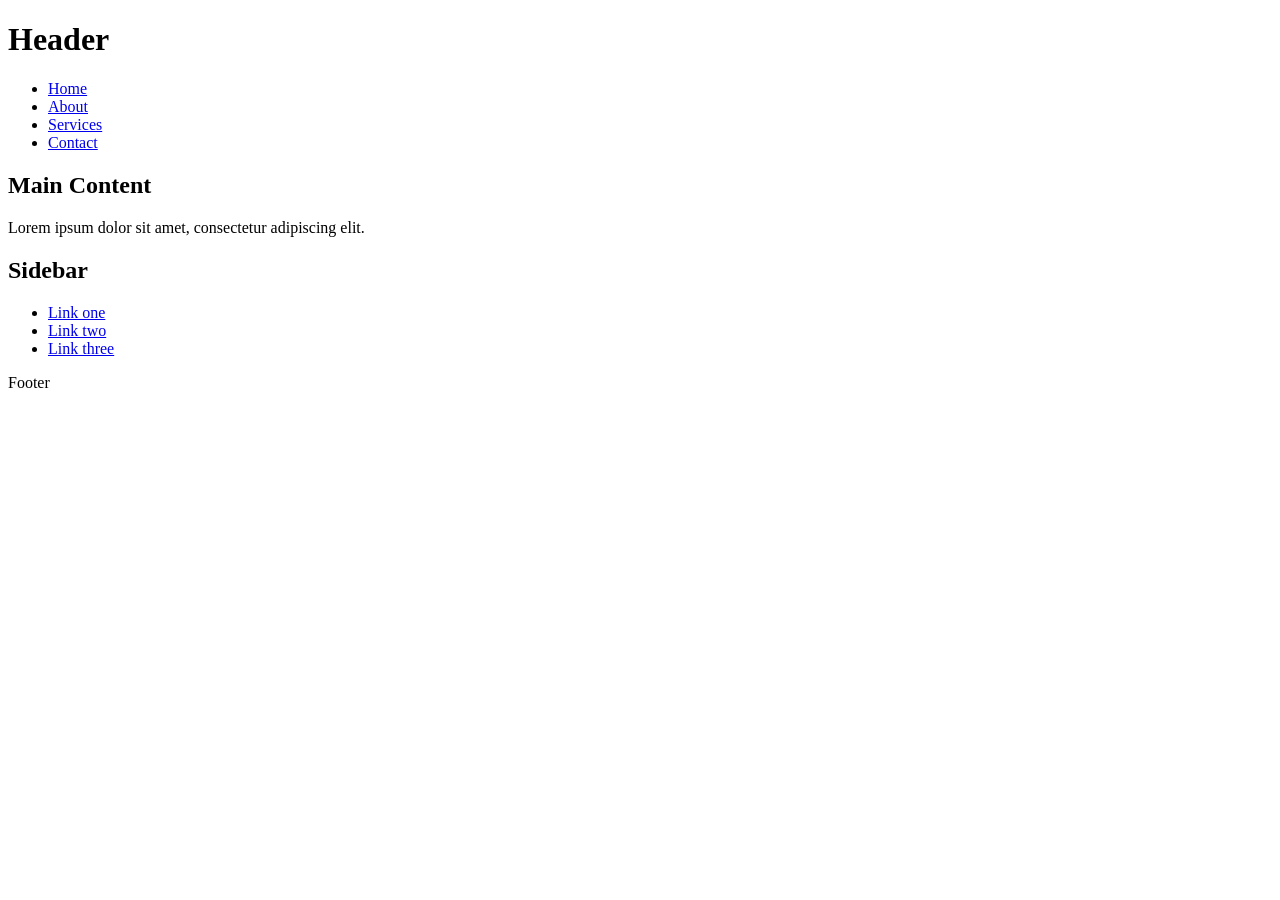
==== level-2/index.html @ 90bf9997 "Add index.html file with initial layout structure" ====
<!DOCTYPE html>
<html lang="en">
<head>
    <meta charset="UTF-8">
    <meta name="viewport" content="width=device-width, initial-scale=1.0">
    <title>Level 2 Layout</title>
    <link rel="stylesheet" href="flexbox-style.css">
</head>
<body>
    <header class="header">
        <h1>Header</h1>
    </header>

    <nav class="nav">
        <ul>
            <li><a href="#">Home</a></li>
            <li><a href="#">About</a></li>
            <li><a href="#">Services</a></li>
            <li><a href="#">Contact</a></li>
        </ul>
    </nav>

    <div class="content">
        <main class="main-content">
            <h2>Main Content</h2>
            <p>Lorem ipsum dolor sit amet, consectetur adipiscing elit.</p>
        </main>
        <aside class="sidebar">
            <h2>Sidebar</h2>
            <ul>
                <li><a href="#">Link one</a></li>
                <li><a href="#">Link two</a></li>
                <li><a href="#">Link three</a></li>
            </ul>
        </aside>
    </div>

    <footer class="footer">
        <p>Footer</p>
    </footer>
</body>
</html>
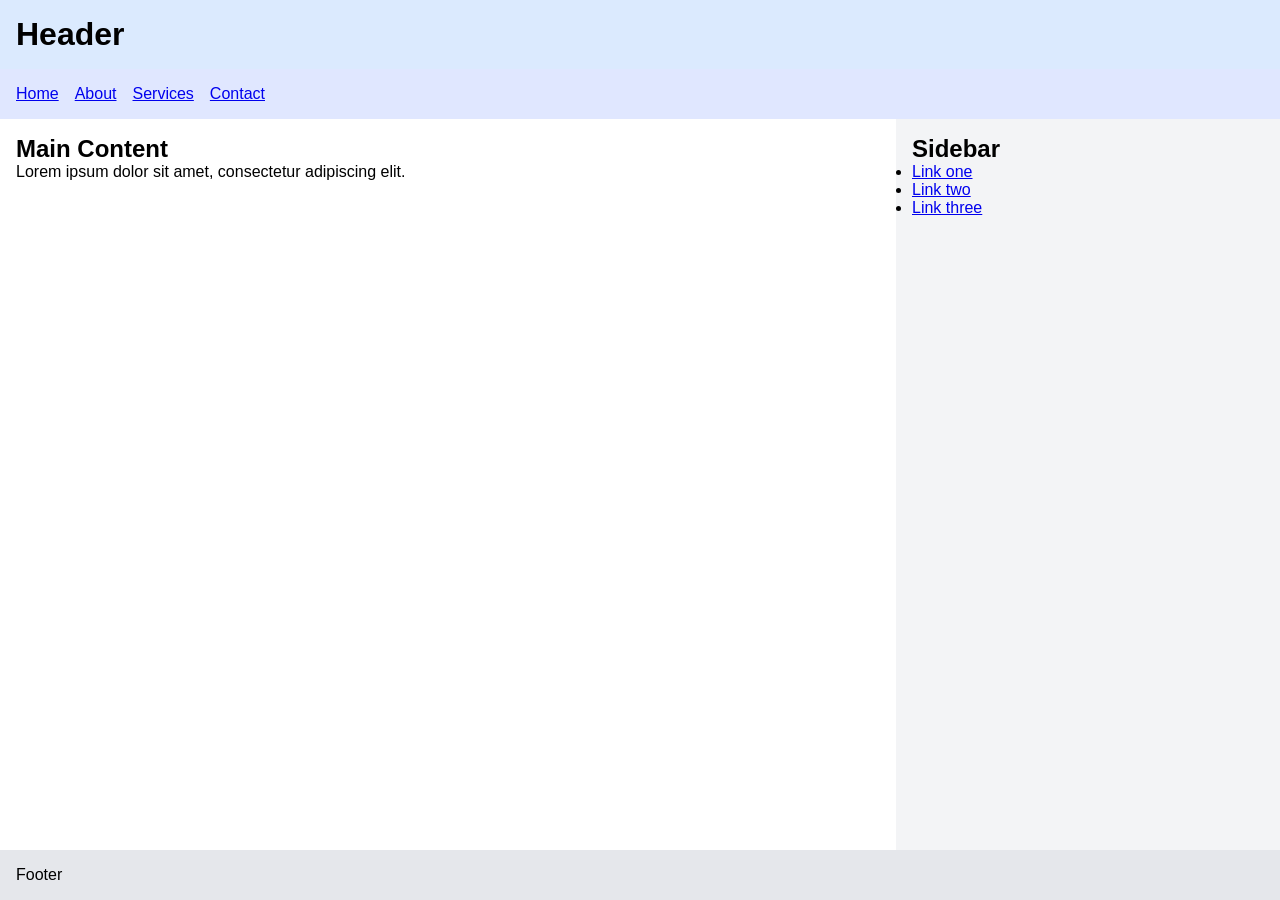
==== commit 9128492f: "Add grid layout styles and update index.html to link grid stylesheet" ====
--- a/level-2/index.html
+++ b/level-2/index.html
@@ -4,7 +4,8 @@
     <meta charset="UTF-8">
     <meta name="viewport" content="width=device-width, initial-scale=1.0">
     <title>Level 2 Layout</title>
-    <link rel="stylesheet" href="flexbox-style.css">
+    <!-- <link rel="stylesheet" href="flexbox-style.css"> -->
+    <link rel="stylesheet" href="grid-style.css">
 </head>
 <body>
     <header class="header">
--- a/level-2/flexbox-style.css
+++ b/level-2/flexbox-style.css
@@ -0,0 +1,62 @@
+*{
+    box-sizing: border-box;
+    margin: 0;
+    padding: 0;
+}
+
+body {
+    min-height: 100vh;
+    display: flex;
+    flex-direction: column;
+    font-family: sans-serif;
+}
+
+.header,
+.nav,
+.footer {
+    width: 100%;
+    padding: 1rem;
+}
+
+.header {
+    background: #dbeafe;
+}
+
+.nav {
+    background: #e0e7ff;
+}
+
+.nav ul {
+    display: flex;
+    gap: 1rem;
+    list-style: none;
+}
+
+.content {
+    flex: 1;
+    display: flex;
+    flex-wrap: wrap;
+}
+
+.main-content {
+    flex-basis: 70%;
+    padding: 1rem;
+    background: #ffffff;
+}
+
+.sidebar {
+    flex-basis: 30%;
+    padding: 1rem;
+    background: #f3f4f6;
+}
+
+.footer {
+    background: #e5e7eb;
+}
+
+@media (max-width: 768px) {
+    .main-content,
+    .sidebar {
+        flex-basis: 100%;
+    }
+}
--- a/level-2/grid-style.css
+++ b/level-2/grid-style.css
@@ -0,0 +1,71 @@
+*{  box-sizing: border-box;
+    margin: 0;
+    padding: 0;
+}
+
+body {
+    min-height: 100vh;
+    display: grid;
+    grid-template-rows: auto auto 1fr auto;
+    grid-template-areas:
+        "header"
+        "nav"
+        "content"
+        "footer";
+    font-family: sans-serif;
+}
+
+.header,
+.nav,
+.footer {
+    padding: 1rem;
+}
+
+.header {
+    grid-area: header;
+    background: #dbeafe;
+}
+
+.nav {
+    grid-area: nav;
+    background: #e0e7ff;
+}
+
+.nav ul {
+    display: flex;
+    gap: 1rem;
+    list-style: none;
+}
+
+.content {
+    grid-area: content;
+    display: grid;
+    grid-template-columns: 7fr 3fr;
+    grid-template-areas: "main sidebar";
+}
+
+.main-content {
+    grid-area: main;
+    padding: 1rem;
+    background: #ffffff;
+}
+
+.sidebar {
+    grid-area: sidebar;
+    padding: 1rem;
+    background: #f3f4f6;
+}
+
+.footer {
+    grid-area: footer;
+    background: #e5e7eb;
+}
+
+@media (max-width: 768px) {
+    .content {
+        grid-template-columns: 1fr;
+        grid-template-areas:
+            "main"
+            "sidebar";
+    }
+}
